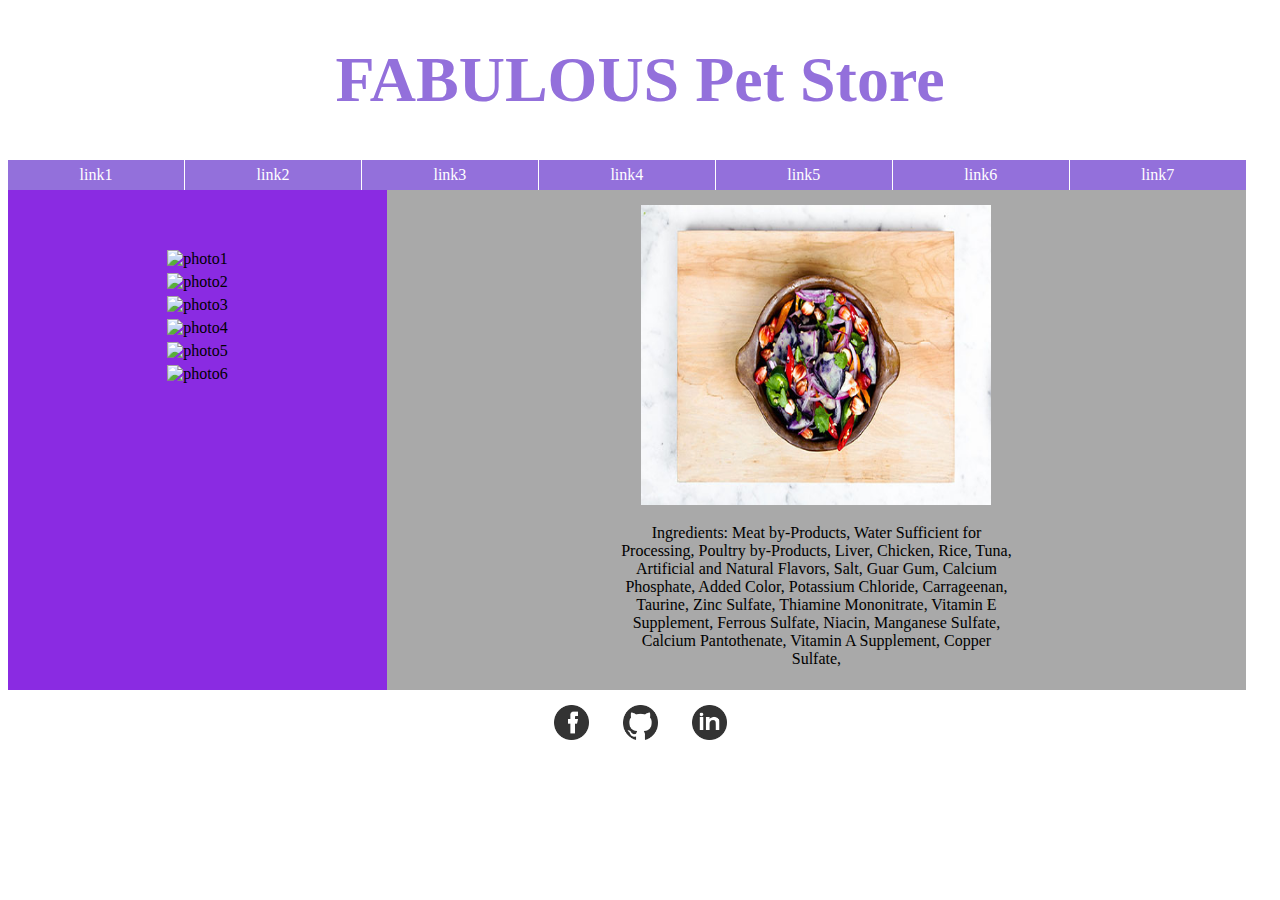
==== index.html @ b5e20355 "week4" ====
<!DOCTYPE html>
<html lang="en">

<head>
  <meta charset="utf-8" />
  <title>Mockup Assignment</title>
  <link rel="stylesheet" type="text/css" href="styles/stylesheet.css">
</head>

<body>
<header>
    <h1>FABULOUS Pet Store</h1>

</header>
<nav>
    <ul class="nav">
        <li><a href="#">link1</a></li>
        <li><a href="#">link2</a></li>
        <li><a href="#">link3</a></li>
        <li><a href="#">link4</a></li>
        <li><a href="#">link5</a></li>
        <li><a href="#">link6</a></li>
        <li><a href="#">link7</a></li>
    </ul>
</nav>
<aside>
    <ul>
        <li><img src="http://petus.imageg.net/PETNA_36/pimg/pPETNA-5238193_main_enh.jpg" alt="photo1" height="40px" width="40px"/></li>
        <li><img src="http://petus.imageg.net/PETNA_36/pimg/pPETNA-5238194_main_t300x300.jpg" alt="photo2"height="40px" width="40px"/></li>
        <li><img src="http://petus.imageg.net/PETNA_36/pimg/pPETNA-5238496_main_enh.jpg" alt="photo3"height="40px" width="40px"/></li>
        <li><img src="http://petus.imageg.net/PETNA_36/pimg/pPETNA-5238668_main_t300x300.jpg" alt="photo4"height="40px" width="40px"/></li>
        <li><img src="http://petus.imageg.net/PETNA_36/pimg/pPETNA-5238619_main_t300x300.jpg" alt="photo5"height="40px" width="40px"/></li>
        <li><img src="http://petus.imageg.net/PETNA_36/pimg/pPETNA-5241521_main_enh.jpg" alt="photo6"height="40px" width="40px"/></li>
    </ul>
</aside>
<article>
    <img src="images/stirfry.jpg" alt="stir fry" width="350px"height="300px"/>
    <section>Ingredients: Meat by-Products, Water Sufficient for Processing, Poultry by-Products, Liver, Chicken, Rice, Tuna, Artificial and Natural Flavors, Salt, Guar Gum, Calcium Phosphate, Added Color, Potassium Chloride, Carrageenan, Taurine, Zinc Sulfate, Thiamine Mononitrate, Vitamin E Supplement, Ferrous Sulfate, Niacin, Manganese Sulfate, Calcium Pantothenate, Vitamin A Supplement, Copper Sulfate, </section>

</article>
<footer>
    <ul>
        <li><a href="#"><img src="images/facebook.png" alt="facebook" width="35px"height="35px"/></a></li>
        <li><a href="#"><img src="images/github.png" alt="github" width="35px"height="35px"/></a></li>
        <li><a href="#"><img src="images/linked-in.png" alt="linkedin" width="35px"height="35px"/></a></li>
    </ul>


</footer>

</body>
  <!-- headline and main nav -->

  <!-- left bar with list of photos -->

  <!-- main area with photo and text -->

  <!-- footer with social media links -->
</html>
---- styles/stylesheet.css ----
*{
    box-sizing: border-box;
}


h1{
    color:mediumpurple;font-size: 4em;text-align:center;
}

ul {
    list-style-type:none;
    margin:0;
    padding:0;
}

.nav li{
    float:left;display:block;width: 14%;height:30px;line-height:30px;background-color:mediumpurple;
    border-right: 1px solid white;text-align: center;color: white;
}

a:link{
    color: white;text-decoration:none;
}

a:hover{
    color: aliceblue;text-decoration:none;
}

a:visited{
    color: blanchedalmond;text-decoration:none;
}

a:active{
    color: brown;text-decoration:none;
}

aside{
    float:left;width: 30%;height:500px;background-color: blueviolet;text-align: center;
}

aside ul{
    text-align: center;margin-top: 60px;
}

aside ul li{
    margin-bottom: 5px;
}
article{
    float:left;width: 68%;height:500px;background-color: darkgray;text-align: center;border-right: 1px solid white;
}

article img{
    margin: 15px 0;
}

section{
    width: 400px;height: 300px; margin: auto;
    position: relative;
    top: 0; left: 0; bottom: 0; right: 0;
}

footer{
    clear:both;text-align: center;height: 45px;padding: 15px;
}

footer ul li{
   display:inline;margin: 15px;

}
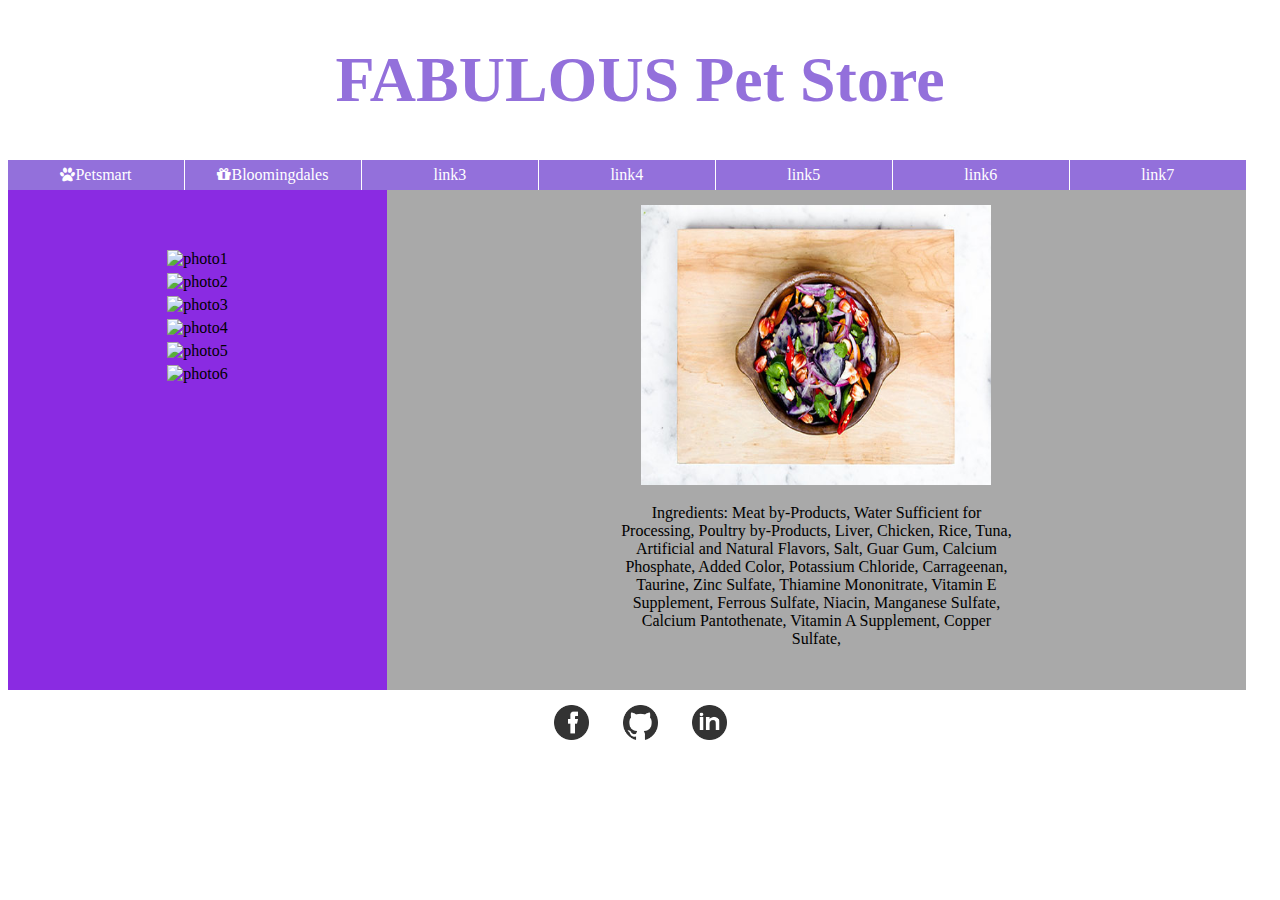
==== commit 6062cf16: "accessible changes" ====
--- a/index.html
+++ b/index.html
@@ -2,9 +2,10 @@
 <html lang="en">
 
 <head>
-  <meta charset="utf-8" />
-  <title>Mockup Assignment</title>
-  <link rel="stylesheet" type="text/css" href="styles/stylesheet.css">
+    <meta charset="utf-8" />
+    <title>Mockup Assignment</title>
+    <link rel="stylesheet" type="text/css" href="styles/stylesheet.css">
+    <link rel="stylesheet" href="https://maxcdn.bootstrapcdn.com/font-awesome/4.5.0/css/font-awesome.min.css">
 </head>
 
 <body>
@@ -14,8 +15,8 @@
 </header>
 <nav>
     <ul class="nav">
-        <li><a href="#">link1</a></li>
-        <li><a href="#">link2</a></li>
+        <li><a href="index2.html"><i class="fa fa-paw"></i>Petsmart</a></li>
+        <li><a href="index3.html"><i class="fa fa-gift"></i>Bloomingdales</a></li>
         <li><a href="#">link3</a></li>
         <li><a href="#">link4</a></li>
         <li><a href="#">link5</a></li>
@@ -34,7 +35,7 @@
     </ul>
 </aside>
 <article>
-    <img src="images/stirfry.jpg" alt="stir fry" width="350px"height="300px"/>
+    <img src="images/stirfry.jpg" alt="stir fry" class="stirf"/>
     <section>Ingredients: Meat by-Products, Water Sufficient for Processing, Poultry by-Products, Liver, Chicken, Rice, Tuna, Artificial and Natural Flavors, Salt, Guar Gum, Calcium Phosphate, Added Color, Potassium Chloride, Carrageenan, Taurine, Zinc Sulfate, Thiamine Mononitrate, Vitamin E Supplement, Ferrous Sulfate, Niacin, Manganese Sulfate, Calcium Pantothenate, Vitamin A Supplement, Copper Sulfate, </section>
 
 </article>
@@ -49,11 +50,5 @@
 </footer>
 
 </body>
-  <!-- headline and main nav -->
 
-  <!-- left bar with list of photos -->
-
-  <!-- main area with photo and text -->
-
-  <!-- footer with social media links -->
 </html>--- a/styles/stylesheet.css
+++ b/styles/stylesheet.css
@@ -23,7 +23,7 @@
 }
 
 a:hover{
-    color: aliceblue;text-decoration:none;
+    color: aliceblue;text-decoration:underline;
 }
 
 a:visited{
@@ -66,4 +66,9 @@
 footer ul li{
    display:inline;margin: 15px;
 
+}
+
+.stirf{
+    width: 350px;
+    height: 280px;
 }